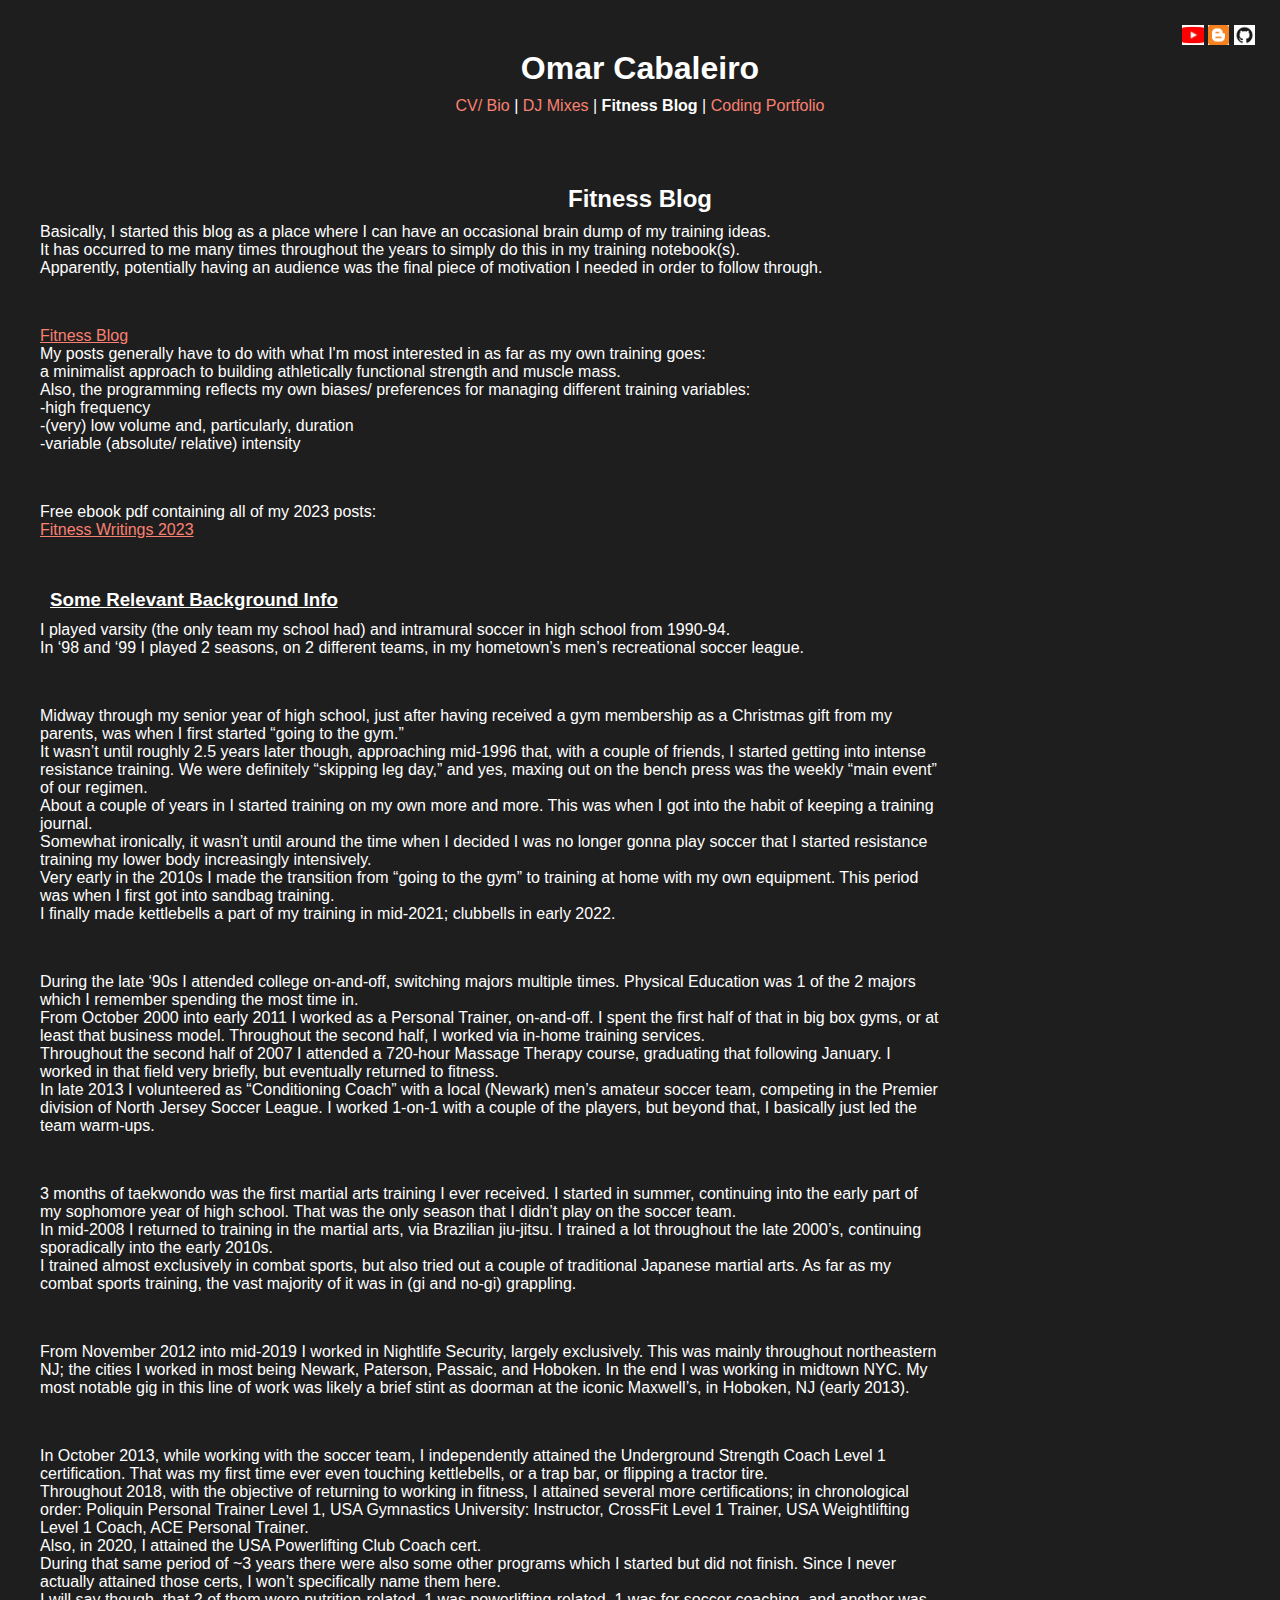
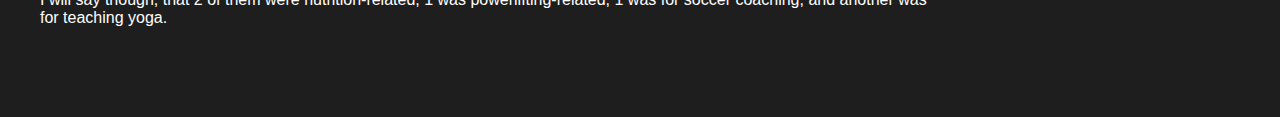
==== blog.html @ aa09173e "full site revamp" ====
<!DOCTYPE html>
<html lang="en">
<head>
  <meta charset="UTF-8">
  <meta name="viewport" content="width=device-width, initial-scale=1.0">
  <title>Document</title>
  <link href="styles.css" rel="stylesheet">
</head>
<body>
  <header>
    <h1>Omar Cabaleiro</h1>
    <div class="social-links">
      <a href="https://www.youtube.com/@jkhnrgysnisnsygrnhkj" target="_blank"><img src="images/YouTube.jpg" alt="DJ mixes" style="height:20px;"></a>
      <a href="https://omarcabaleiro.blogspot.com/" target="_blank"><img src="images/Blogger.png" alt="fitness blog" style="height:20px;"></a>
      <a href="https://github.com/OmarCabaleiro/" target="_blank"><img src="images/GitHub.png" alt="coding portfolio" style="height:20px;"></a>
    </div>
    <nav>
      <a href="index.html">CV/ Bio</a> | 
      <a href="mixes.html">DJ Mixes</a> | 
      <b>Fitness Blog</b> | 
      <a href="coding.html">Coding Portfolio</a>
    </nav>
  </header>
  <main>
    <h2>Fitness Blog</h2>
    <p>
      Basically, I started this blog as a place where I can have an occasional brain dump of my training ideas.<br>
      It has occurred to me many times throughout the years to simply do this in my training notebook(s).<br>  Apparently, potentially having an audience was the final piece of motivation I needed in order to follow through. 
    </p>
    <p>
      <a href="https://omarcabaleiro.blogspot.com/" target="_blank">Fitness Blog</a><br>
      My posts generally have to do with what I'm most interested in as far as my own training goes:<br>
      a minimalist approach to building athletically functional strength and muscle mass.<br>
      Also, the programming reflects my own biases/ preferences for managing different training variables:<br>
       -high frequency<br>
       -(very) low volume and, particularly, duration<br>
       -variable (absolute/ relative) intensity
    </p>
    <p>
      Free ebook pdf containing all of my 2023 posts: </br>
      <a href="https://omarcabaleiro.github.io/randomized-training/Omar%20Cabaleiro%20FITNESS%20WRITINGS%202023.pdf" target="_blank">Fitness Writings 2023</a>
    </p>
    <section class="content">
      <h3>Some Relevant Background Info</h3>
      <p>
        I played varsity (the only team my school had) and intramural soccer in high school from 1990-94.<br>
        In ‘98 and ‘99 I played 2 seasons, on 2 different teams, in my hometown’s men’s recreational soccer league. 
      </p>
      <p>
        Midway through my senior year of high school, just after having received a gym membership as a Christmas gift from my parents, was when I first started “going to the gym.”<br>
        It wasn’t until roughly 2.5 years later though, approaching mid-1996 that, with a couple of friends, I started getting into intense resistance training.  We were definitely “skipping leg day,” and yes, maxing out on the bench press was the weekly “main event” of our regimen.<br>
        About a couple of years in I started training on my own more and more.  This was when I got into the habit of keeping a training journal.<br>
        Somewhat ironically, it wasn’t until around the time when I decided I was no longer gonna play soccer that I started resistance training my lower body increasingly intensively.<br>
        Very early in the 2010s I made the transition from “going to the gym” to training at home with my own equipment.  This period was when I first got into sandbag training.<br>
        I finally made kettlebells a part of my training in mid-2021; clubbells in early 2022.
      </p>
      <p>
        During the late ‘90s I attended college on-and-off, switching majors multiple times.  Physical Education was 1 of the 2 majors which I remember spending the most time in.<br>
        From October 2000 into early 2011 I worked as a Personal Trainer, on-and-off.  I spent the first half of that in big box gyms, or at least that business model.  Throughout the second half, I worked via in-home training services.<br>
        Throughout the second half of 2007 I attended a 720-hour Massage Therapy course, graduating that following January.  I worked in that field very briefly, but eventually returned to fitness.<br>
        In late 2013 I volunteered as “Conditioning Coach” with a local (Newark) men’s amateur soccer team, competing in the Premier division of North Jersey Soccer League.  I worked 1-on-1 with a couple of the players, but beyond that, I basically just led the team warm-ups. 
      </p>
      <p>
        3 months of taekwondo was the first martial arts training I ever received.  I started in summer, continuing into the early part of my sophomore year of high school.  That was the only season that I didn’t play on the soccer team.<br>
        In mid-2008 I returned to training in the martial arts, via Brazilian jiu-jitsu.  I trained a lot throughout the late 2000’s, continuing sporadically into the early 2010s.<br>
        I trained almost exclusively in combat sports, but also tried out a couple of traditional Japanese martial arts.  As far as my combat sports training, the vast majority of it was in (gi and no-gi) grappling. 
      </p>
      <p>
        From November 2012 into mid-2019 I worked in Nightlife Security, largely exclusively.  This was mainly throughout northeastern NJ; the cities I worked in most being Newark, Paterson, Passaic, and Hoboken.  In the end I was working in midtown NYC.  My most notable gig in this line of work was likely a brief stint as doorman at the iconic Maxwell’s, in Hoboken, NJ (early 2013). 
      </p>
      <p>
        In October 2013, while working with the soccer team, I independently attained the Underground Strength Coach Level 1 certification.  That was my first time ever even touching kettlebells, or a trap bar, or flipping a tractor tire.<br>
        Throughout 2018, with the objective of returning to working in fitness, I attained several more certifications; in chronological order:  Poliquin Personal Trainer Level 1, USA Gymnastics University: Instructor, CrossFit Level 1 Trainer, USA Weightlifting Level 1 Coach, ACE Personal Trainer.<br>
        Also, in 2020, I attained the USA Powerlifting Club Coach cert.<br>
        During that same period of ~3 years there were also some other programs which I started but did not finish.  Since I never actually attained those certs, I won’t specifically name them here.<br>
        I will say though, that 2 of them were nutrition-related, 1 was powerlifting-related, 1 was for soccer coaching, and another was for teaching yoga.
      </p>
    </section>    
  </main>
</body>
</html>
---- styles.css ----
* {
  font-family: sans-serif;
  margin: 0;
  padding: 0;
  background-color: rgb(30, 30, 30);
  color: white;
}

header, main {
  margin: 20px;
  padding: 20px;
  text-align: center;
  position: relative;
}

h1, h2, h3 {
  margin: 10px;
  color: white;
}

.social-links {
  z-index: 2;
  position: absolute;
  top: 5px;
  right: 5px;
}

nav {
  color: white;
}

nav > a:link, a:visited {
  text-decoration: none;
}

a:link, a:visited {
  color: salmon;
}

p {
  text-align: left;
  margin-bottom: 50px;
  max-width: 900px;
}

h3 {
  text-align: left;
  text-decoration: underline;
}
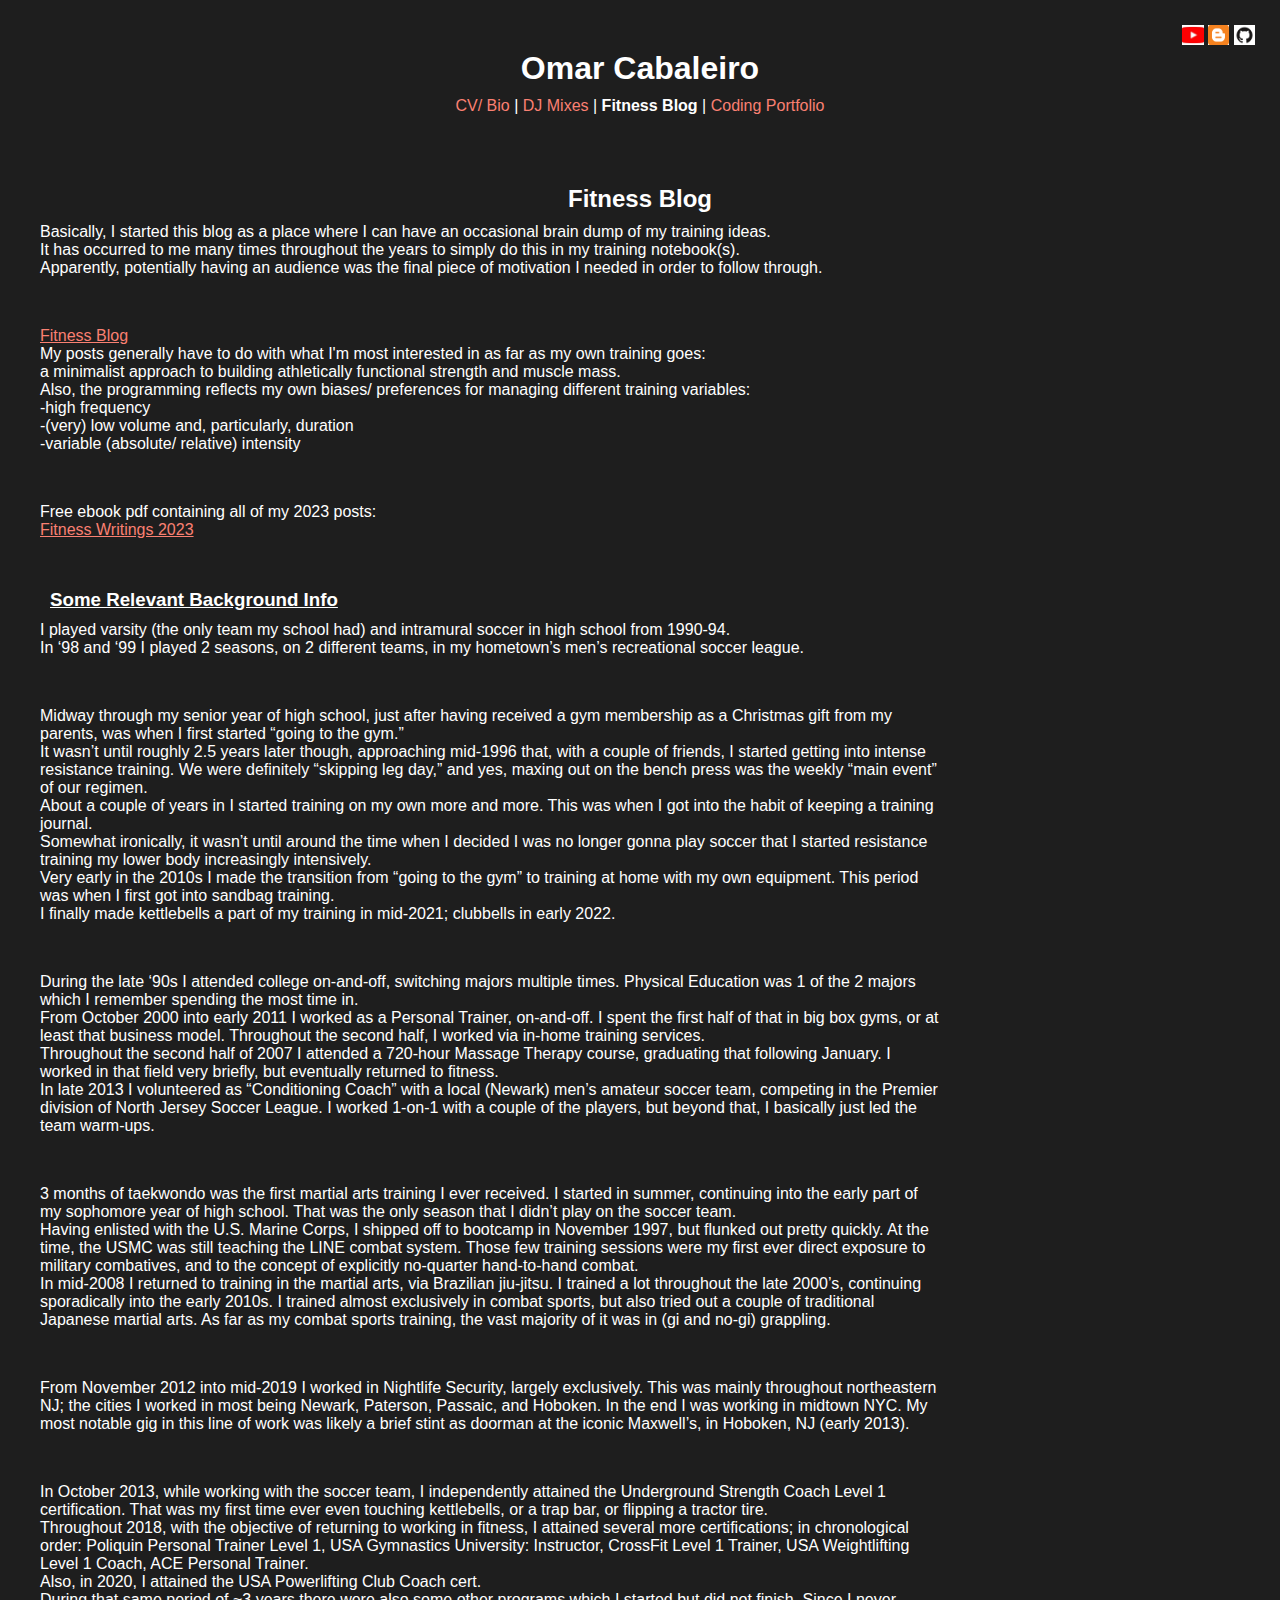
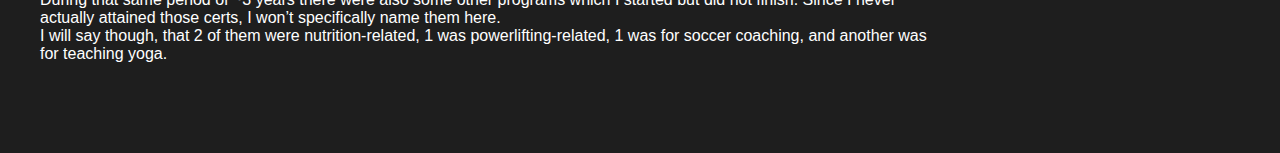
==== commit e9589978: "added page titles" ====
--- a/blog.html
+++ b/blog.html
@@ -3,7 +3,7 @@
 <head>
   <meta charset="UTF-8">
   <meta name="viewport" content="width=device-width, initial-scale=1.0">
-  <title>Document</title>
+  <title>Omar Cabaleiro</title>
   <link href="styles.css" rel="stylesheet">
 </head>
 <body>
@@ -62,8 +62,8 @@
       </p>
       <p>
         3 months of taekwondo was the first martial arts training I ever received.  I started in summer, continuing into the early part of my sophomore year of high school.  That was the only season that I didn’t play on the soccer team.<br>
-        In mid-2008 I returned to training in the martial arts, via Brazilian jiu-jitsu.  I trained a lot throughout the late 2000’s, continuing sporadically into the early 2010s.<br>
-        I trained almost exclusively in combat sports, but also tried out a couple of traditional Japanese martial arts.  As far as my combat sports training, the vast majority of it was in (gi and no-gi) grappling. 
+        Having enlisted with the U.S. Marine Corps, I shipped off to bootcamp in November 1997, but flunked out pretty quickly.  At the time, the USMC was still teaching the LINE combat system.  Those few training sessions were my first ever direct exposure to military combatives, and to the concept of explicitly no-quarter hand-to-hand combat.<br>
+        In mid-2008 I returned to training in the martial arts, via Brazilian jiu-jitsu.  I trained a lot throughout the late 2000’s, continuing sporadically into the early 2010s.  I trained almost exclusively in combat sports, but also tried out a couple of traditional Japanese martial arts.  As far as my combat sports training, the vast majority of it was in (gi and no-gi) grappling. 
       </p>
       <p>
         From November 2012 into mid-2019 I worked in Nightlife Security, largely exclusively.  This was mainly throughout northeastern NJ; the cities I worked in most being Newark, Paterson, Passaic, and Hoboken.  In the end I was working in midtown NYC.  My most notable gig in this line of work was likely a brief stint as doorman at the iconic Maxwell’s, in Hoboken, NJ (early 2013). 
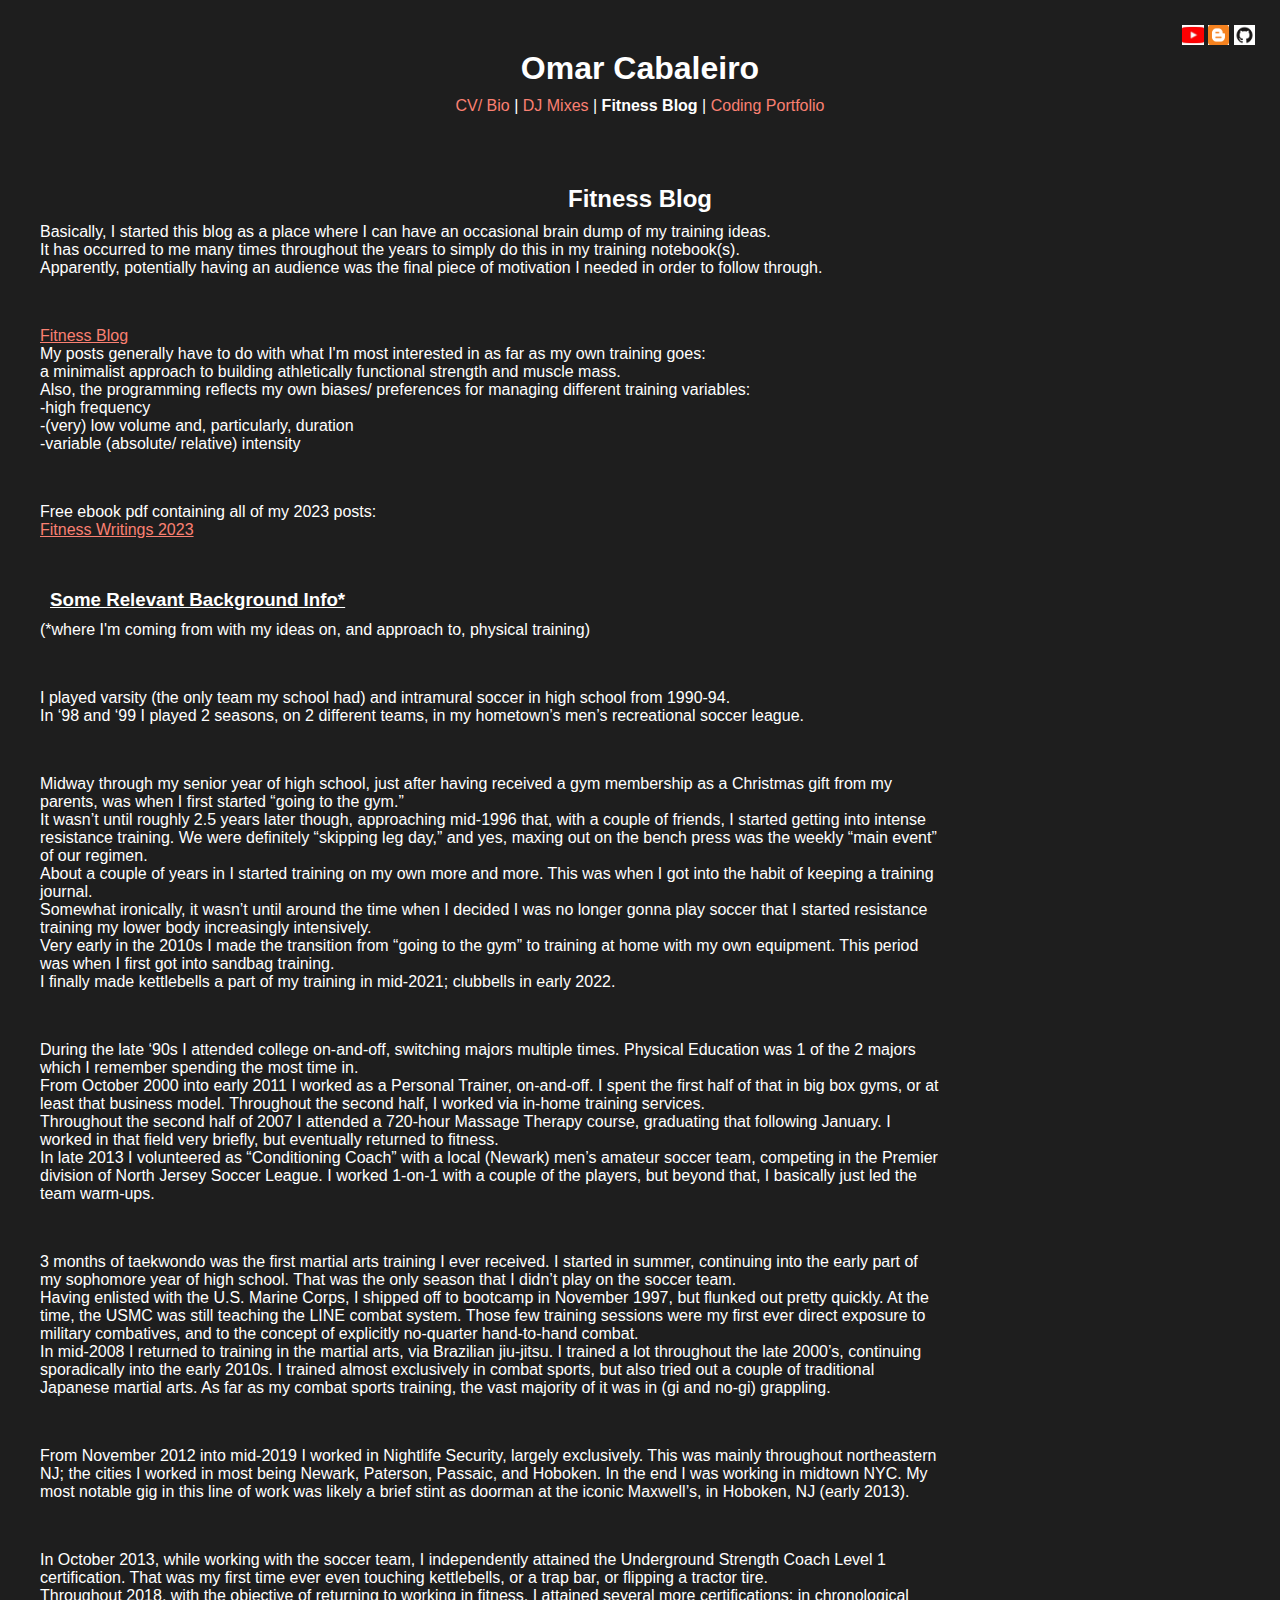
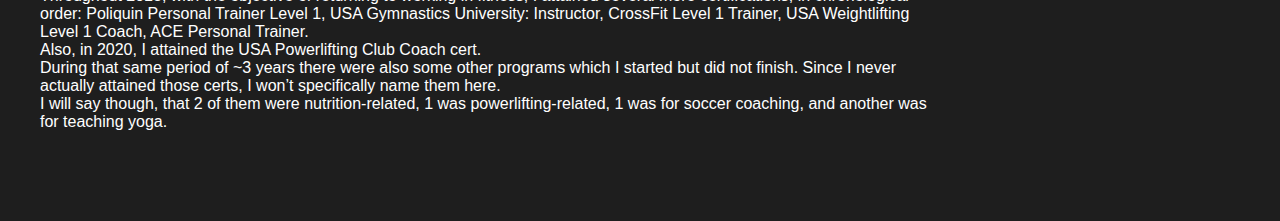
==== commit 6a554acc: "Update blog.html" ====
--- a/blog.html
+++ b/blog.html
@@ -41,7 +41,10 @@
       <a href="https://omarcabaleiro.github.io/randomized-training/Omar%20Cabaleiro%20FITNESS%20WRITINGS%202023.pdf" target="_blank">Fitness Writings 2023</a>
     </p>
     <section class="content">
-      <h3>Some Relevant Background Info</h3>
+      <h3>Some Relevant Background Info*</h3>
+      <p>
+        (*where I'm coming from with my ideas on, and approach to, physical training)
+      </p>
       <p>
         I played varsity (the only team my school had) and intramural soccer in high school from 1990-94.<br>
         In ‘98 and ‘99 I played 2 seasons, on 2 different teams, in my hometown’s men’s recreational soccer league. 
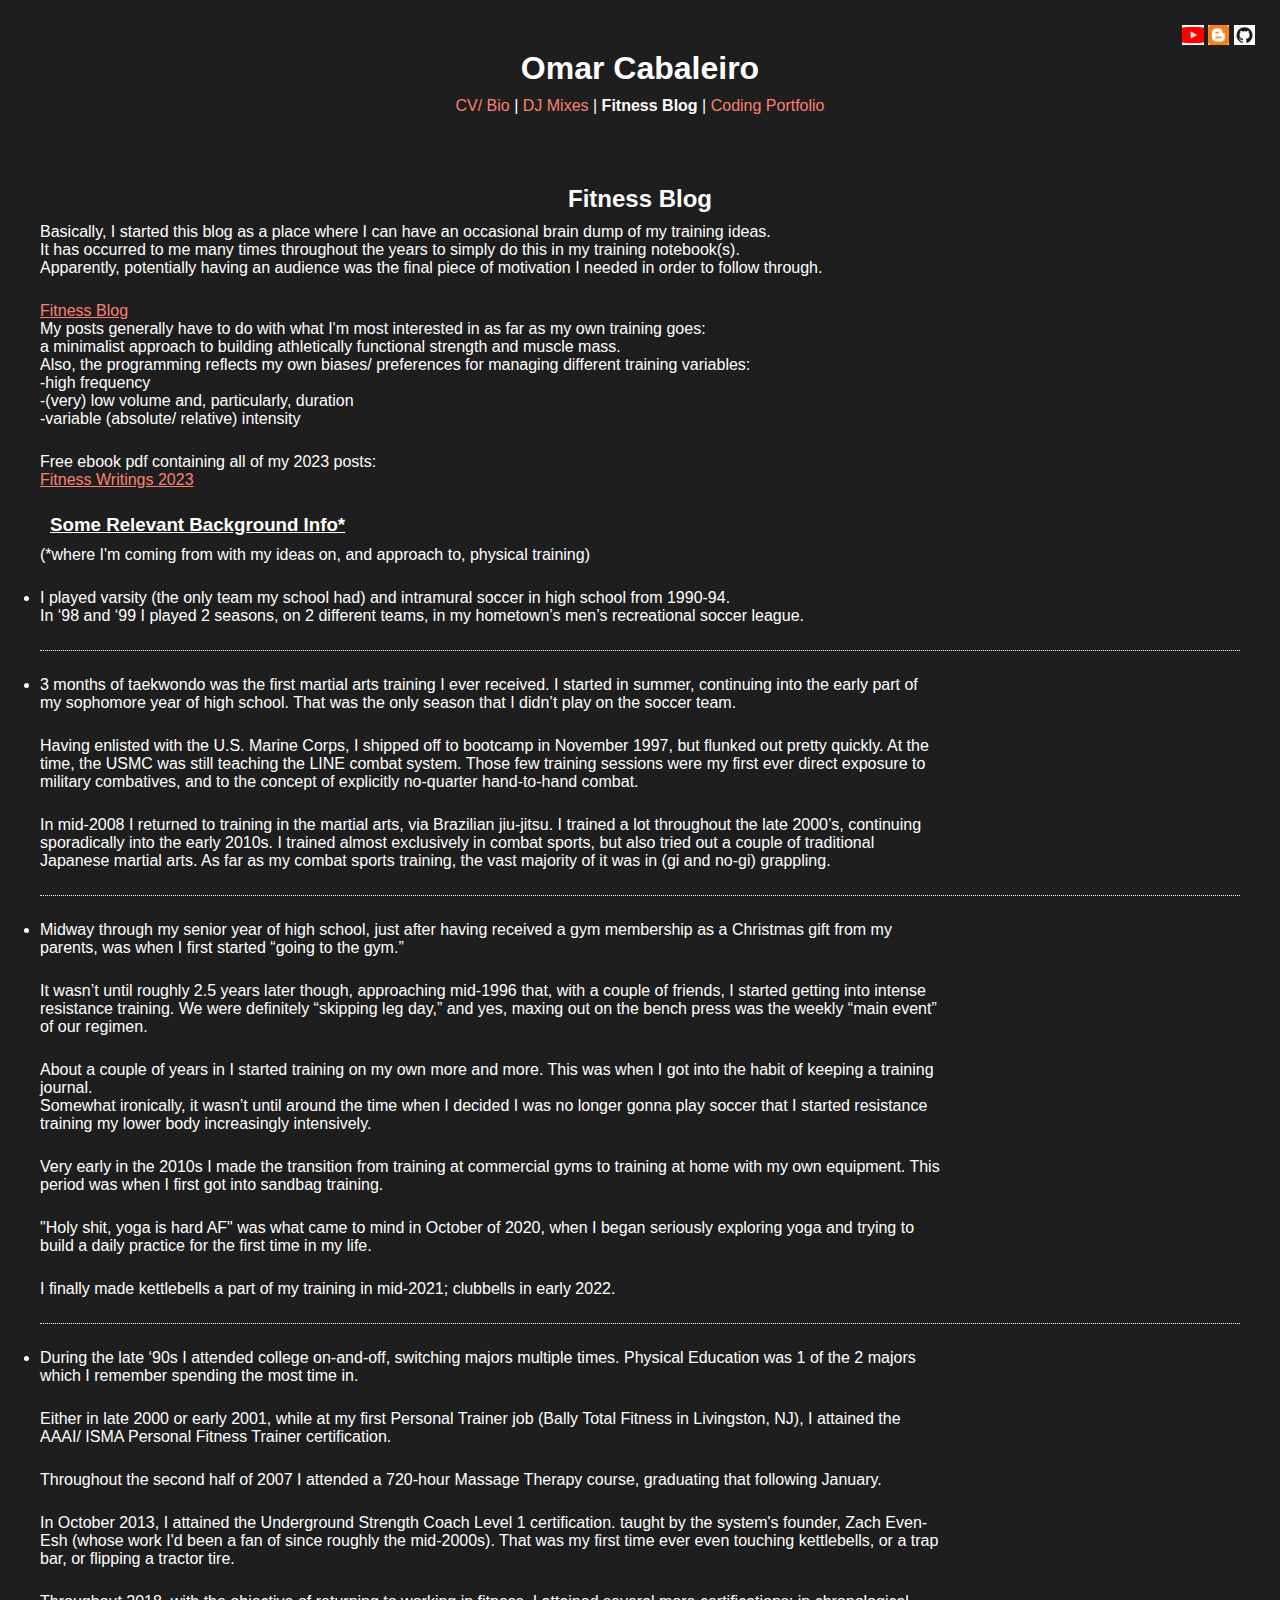
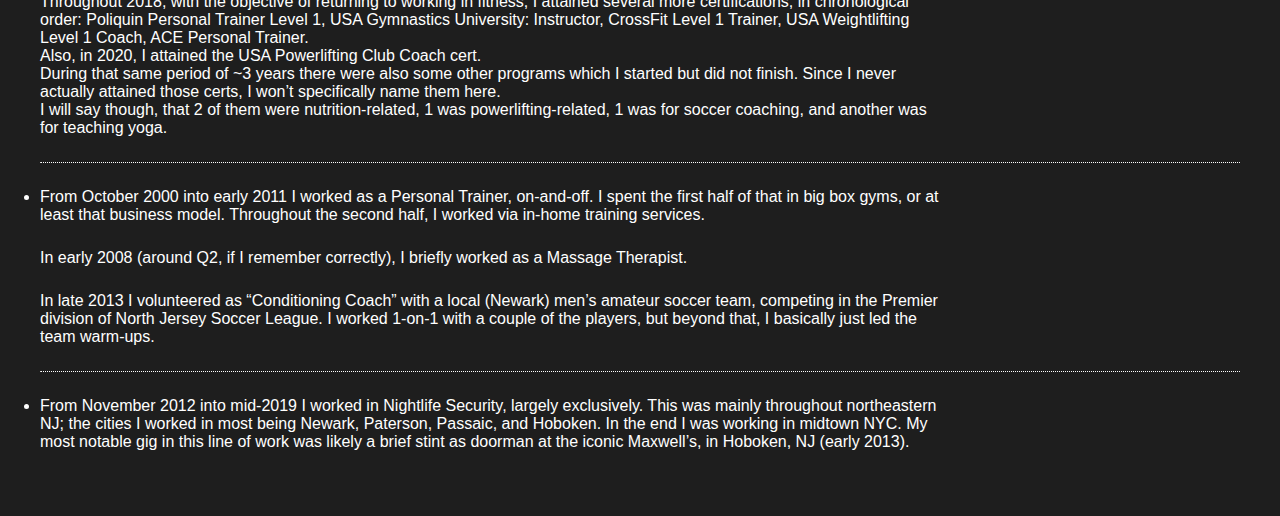
==== commit 98112bd5: "added bullet points etc" ====
--- a/blog.html
+++ b/blog.html
@@ -45,39 +45,87 @@
       <p>
         (*where I'm coming from with my ideas on, and approach to, physical training)
       </p>
-      <p>
-        I played varsity (the only team my school had) and intramural soccer in high school from 1990-94.<br>
-        In ‘98 and ‘99 I played 2 seasons, on 2 different teams, in my hometown’s men’s recreational soccer league. 
-      </p>
-      <p>
-        Midway through my senior year of high school, just after having received a gym membership as a Christmas gift from my parents, was when I first started “going to the gym.”<br>
-        It wasn’t until roughly 2.5 years later though, approaching mid-1996 that, with a couple of friends, I started getting into intense resistance training.  We were definitely “skipping leg day,” and yes, maxing out on the bench press was the weekly “main event” of our regimen.<br>
-        About a couple of years in I started training on my own more and more.  This was when I got into the habit of keeping a training journal.<br>
-        Somewhat ironically, it wasn’t until around the time when I decided I was no longer gonna play soccer that I started resistance training my lower body increasingly intensively.<br>
-        Very early in the 2010s I made the transition from “going to the gym” to training at home with my own equipment.  This period was when I first got into sandbag training.<br>
-        I finally made kettlebells a part of my training in mid-2021; clubbells in early 2022.
-      </p>
-      <p>
-        During the late ‘90s I attended college on-and-off, switching majors multiple times.  Physical Education was 1 of the 2 majors which I remember spending the most time in.<br>
-        From October 2000 into early 2011 I worked as a Personal Trainer, on-and-off.  I spent the first half of that in big box gyms, or at least that business model.  Throughout the second half, I worked via in-home training services.<br>
-        Throughout the second half of 2007 I attended a 720-hour Massage Therapy course, graduating that following January.  I worked in that field very briefly, but eventually returned to fitness.<br>
-        In late 2013 I volunteered as “Conditioning Coach” with a local (Newark) men’s amateur soccer team, competing in the Premier division of North Jersey Soccer League.  I worked 1-on-1 with a couple of the players, but beyond that, I basically just led the team warm-ups. 
-      </p>
-      <p>
-        3 months of taekwondo was the first martial arts training I ever received.  I started in summer, continuing into the early part of my sophomore year of high school.  That was the only season that I didn’t play on the soccer team.<br>
-        Having enlisted with the U.S. Marine Corps, I shipped off to bootcamp in November 1997, but flunked out pretty quickly.  At the time, the USMC was still teaching the LINE combat system.  Those few training sessions were my first ever direct exposure to military combatives, and to the concept of explicitly no-quarter hand-to-hand combat.<br>
-        In mid-2008 I returned to training in the martial arts, via Brazilian jiu-jitsu.  I trained a lot throughout the late 2000’s, continuing sporadically into the early 2010s.  I trained almost exclusively in combat sports, but also tried out a couple of traditional Japanese martial arts.  As far as my combat sports training, the vast majority of it was in (gi and no-gi) grappling. 
-      </p>
-      <p>
-        From November 2012 into mid-2019 I worked in Nightlife Security, largely exclusively.  This was mainly throughout northeastern NJ; the cities I worked in most being Newark, Paterson, Passaic, and Hoboken.  In the end I was working in midtown NYC.  My most notable gig in this line of work was likely a brief stint as doorman at the iconic Maxwell’s, in Hoboken, NJ (early 2013). 
-      </p>
-      <p>
-        In October 2013, while working with the soccer team, I independently attained the Underground Strength Coach Level 1 certification.  That was my first time ever even touching kettlebells, or a trap bar, or flipping a tractor tire.<br>
-        Throughout 2018, with the objective of returning to working in fitness, I attained several more certifications; in chronological order:  Poliquin Personal Trainer Level 1, USA Gymnastics University: Instructor, CrossFit Level 1 Trainer, USA Weightlifting Level 1 Coach, ACE Personal Trainer.<br>
-        Also, in 2020, I attained the USA Powerlifting Club Coach cert.<br>
-        During that same period of ~3 years there were also some other programs which I started but did not finish.  Since I never actually attained those certs, I won’t specifically name them here.<br>
-        I will say though, that 2 of them were nutrition-related, 1 was powerlifting-related, 1 was for soccer coaching, and another was for teaching yoga.
-      </p>
+      <ul>
+        <li>
+          <p>
+            I played varsity (the only team my school had) and intramural soccer in high school from 1990-94.<br>
+            In ‘98 and ‘99 I played 2 seasons, on 2 different teams, in my hometown’s men’s recreational soccer league. 
+          </p>
+        </li>
+        <hr class="dotted">
+        <li>
+          <p>
+            3 months of taekwondo was the first martial arts training I ever received.  I started in summer, continuing into the early part of my sophomore year of high school.  That was the only season that I didn’t play on the soccer team.
+          </p>
+          <p>
+            Having enlisted with the U.S. Marine Corps, I shipped off to bootcamp in November 1997, but flunked out pretty quickly.  At the time, the USMC was still teaching the LINE combat system.  Those few training sessions were my first ever direct exposure to military combatives, and to the concept of explicitly no-quarter hand-to-hand combat.
+          </p>
+          <p>
+            In mid-2008 I returned to training in the martial arts, via Brazilian jiu-jitsu.  I trained a lot throughout the late 2000’s, continuing sporadically into the early 2010s.  I trained almost exclusively in combat sports, but also tried out a couple of traditional Japanese martial arts.  As far as my combat sports training, the vast majority of it was in (gi and no-gi) grappling. 
+          </p>
+        </li>
+        <hr class="dotted">
+        <li>
+          <p>
+            Midway through my senior year of high school, just after having received a gym membership as a Christmas gift from my parents, was when I first started “going to the gym.”
+          </p>
+          <p>
+            It wasn’t until roughly 2.5 years later though, approaching mid-1996 that, with a couple of friends, I started getting into intense resistance training.  We were definitely “skipping leg day,” and yes, maxing out on the bench press was the weekly “main event” of our regimen.
+          </p>
+          <p>
+            About a couple of years in I started training on my own more and more.  This was when I got into the habit of keeping a training journal.<br>
+            Somewhat ironically, it wasn’t until around the time when I decided I was no longer gonna play soccer that I started resistance training my lower body increasingly intensively.
+          </p>
+          <p>
+            Very early in the 2010s I made the transition from training at commercial gyms to training at home with my own equipment.  This period was when I first got into sandbag training.
+          </p>
+          <p>
+            "Holy shit, yoga is hard AF"  was what came to mind in October of 2020, when I began seriously exploring yoga and trying to build a daily practice for the first time in my life.
+          </p>
+          <p>
+            I finally made kettlebells a part of my training in mid-2021; clubbells in early 2022.
+          </p>
+        </li>
+        <hr class="dotted">
+        <li>
+          <p>
+            During the late ‘90s I attended college on-and-off, switching majors multiple times.  Physical Education was 1 of the 2 majors which I remember spending the most time in.
+          </p>
+          <p>
+            Either in late 2000 or early 2001, while at my first Personal Trainer job (Bally Total Fitness in Livingston, NJ), I attained the AAAI/ ISMA Personal Fitness Trainer certification.
+          </p>
+          <p>
+            Throughout the second half of 2007 I attended a 720-hour Massage Therapy course, graduating that following January.
+          </p>
+          <p>
+            In October 2013, I attained the Underground Strength Coach Level 1 certification. taught by the system's founder, Zach Even-Esh (whose work I'd been a fan of since roughly the mid-2000s).  That was my first time ever even touching kettlebells, or a trap bar, or flipping a tractor tire.
+          </p>
+          <p>
+            Throughout 2018, with the objective of returning to working in fitness, I attained several more certifications; in chronological order:  Poliquin Personal Trainer Level 1, USA Gymnastics University: Instructor, CrossFit Level 1 Trainer, USA Weightlifting Level 1 Coach, ACE Personal Trainer.<br>
+            Also, in 2020, I attained the USA Powerlifting Club Coach cert.<br>
+            During that same period of ~3 years there were also some other programs which I started but did not finish.  Since I never actually attained those certs, I won’t specifically name them here.<br>
+            I will say though, that 2 of them were nutrition-related, 1 was powerlifting-related, 1 was for soccer coaching, and another was for teaching yoga.
+          </p>
+        </li>
+        <hr class="dotted">
+        <li>
+          <p>
+            From October 2000 into early 2011 I worked as a Personal Trainer, on-and-off.  I spent the first half of that in big box gyms, or at least that business model.  Throughout the second half, I worked via in-home training services.
+          </p>
+          <p>
+            In early 2008 (around Q2, if I remember correctly), I briefly worked as a Massage Therapist.
+          </p>
+          <p>
+            In late 2013 I volunteered as “Conditioning Coach” with a local (Newark) men’s amateur soccer team, competing in the Premier division of North Jersey Soccer League.  I worked 1-on-1 with a couple of the players, but beyond that, I basically just led the team warm-ups. 
+          </p>
+        </li>
+        <hr class="dotted">
+        <li>
+          <p>
+            From November 2012 into mid-2019 I worked in Nightlife Security, largely exclusively.  This was mainly throughout northeastern NJ; the cities I worked in most being Newark, Paterson, Passaic, and Hoboken.  In the end I was working in midtown NYC.  My most notable gig in this line of work was likely a brief stint as doorman at the iconic Maxwell’s, in Hoboken, NJ (early 2013). 
+          </p>
+        </li>
+      </ul>
     </section>    
   </main>
 </body>
--- a/styles.css
+++ b/styles.css
@@ -39,11 +39,21 @@
 
 p {
   text-align: left;
-  margin-bottom: 50px;
+  margin-bottom: 25px;
   max-width: 900px;
 }
 
 h3 {
   text-align: left;
   text-decoration: underline;
+}
+
+.content > ul > li {
+  margin-bottom: 25px;
+}
+
+hr.dotted {
+  border-top: 1px dotted;
+  border-bottom: none;
+  margin-bottom: 25px;
 }